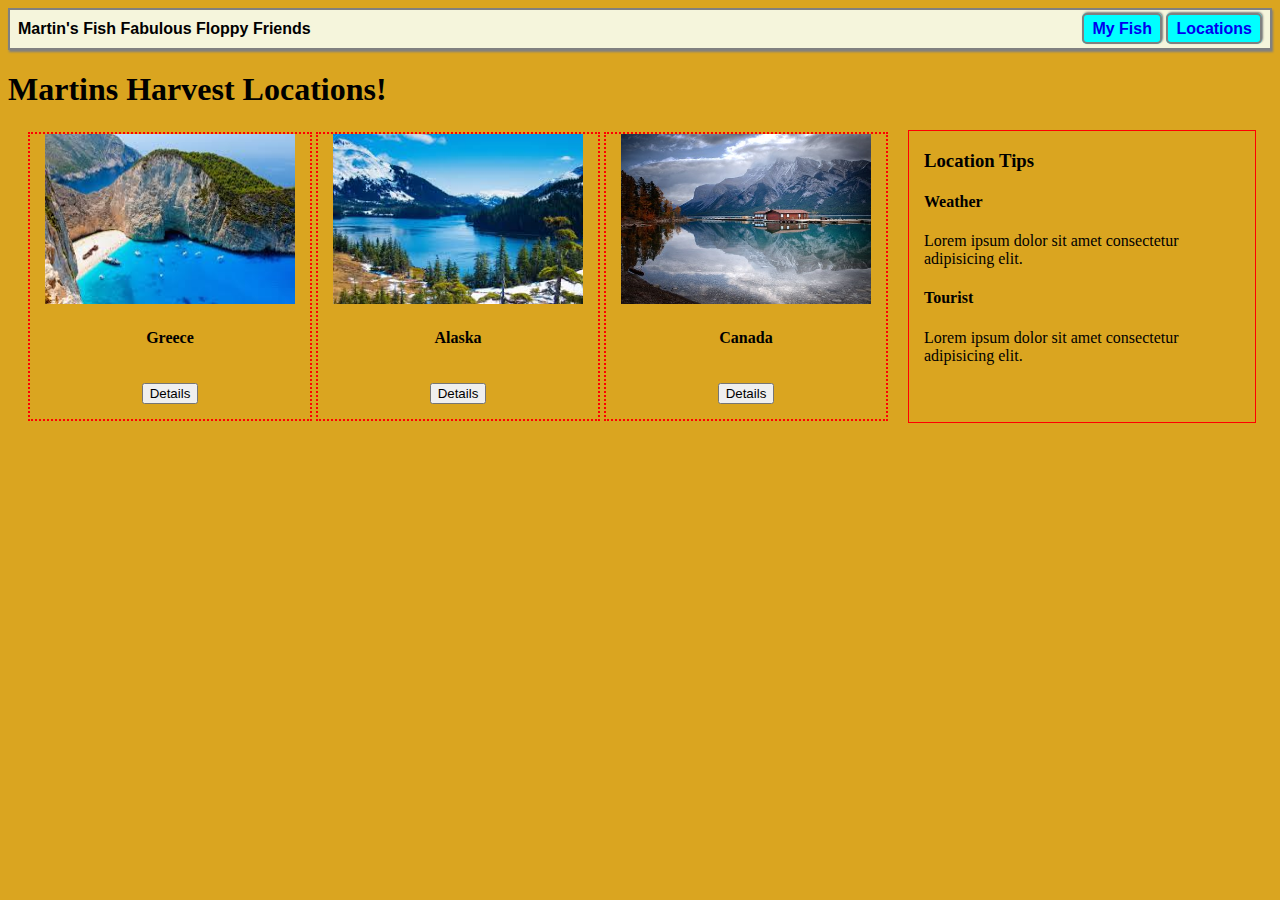
==== locations.html @ 7ce43bf4 "automated locations and fish html" ====
<!DOCTYPE html>
<html lang="en">
  <head>
    <meta charset="UTF-8" />
    <meta name="viewport" content="width=device-width, initial-scale=1.0" />
    <meta http-equiv="X-UA-Compatible" content="ie=edge" />
    <title>Martins Aquarium</title>
    <link rel="stylesheet" href="styles/locations/locations.css" />
  </head>
  <body>
    <nav>
      <span>Martin's Fish Fabulous Floppy Friends</span>
      <span class="nav__links">
        <a href="/">My Fish</a>
        <a href="locations.html">Locations</a>
      </span>
    </nav>
    <main>
      <h1>Martins Harvest Locations!</h1>
      <div class="content">
        <article class="locations-content"></article>
        <aside class="color3">
          <h3>Location Tips</h3>
          <div class="tips">
            <h4>Weather</h4>
            <p>
              Lorem ipsum dolor sit amet consectetur adipisicing elit.
            </p>
          </div>
          <div class="tips">
            <h4>Tourist</h4>
            <p>
              Lorem ipsum dolor sit amet consectetur adipisicing elit.
            </p>
          </div>
        </aside>
      </div>
    </main>
    <script type="module" src="scripts/locations/main.js"></script>
  </body>
</html>
---- styles/locations/locations.css ----
@import "../../styles/nav/nav.css";
body {
  box-sizing: border-box;
  background-color: goldenrod;
}
.content {
  display: flex;
  flex-wrap: wrap;
}
.locations-content {
  display: flex;
  flex-wrap: wrap;
  padding: 0 18px;
}
.color3 {
  flex-basis: 25%;
  padding: 0 15px;
}
aside {
  border: 1px solid red;
  padding: 0 5px;
}
.info {
  padding: 0 15px;
  margin: 2px;
  border: 2px dotted red;
  text-align: center;
}
.image-size {
  height: 170px;
  width: 250px;
}
button {
  cursor: pointer;
}
/* .dialog-info {
} */
.info-tips {
  padding: 5px;
}
/* .tips {
} */
.button--close {
  margin: 15px;
}
.btn {
  margin: 15px;
}
.highlightLocations {
  background-color: darkgoldenrod;
  color: lightgoldenrodyellow;
}
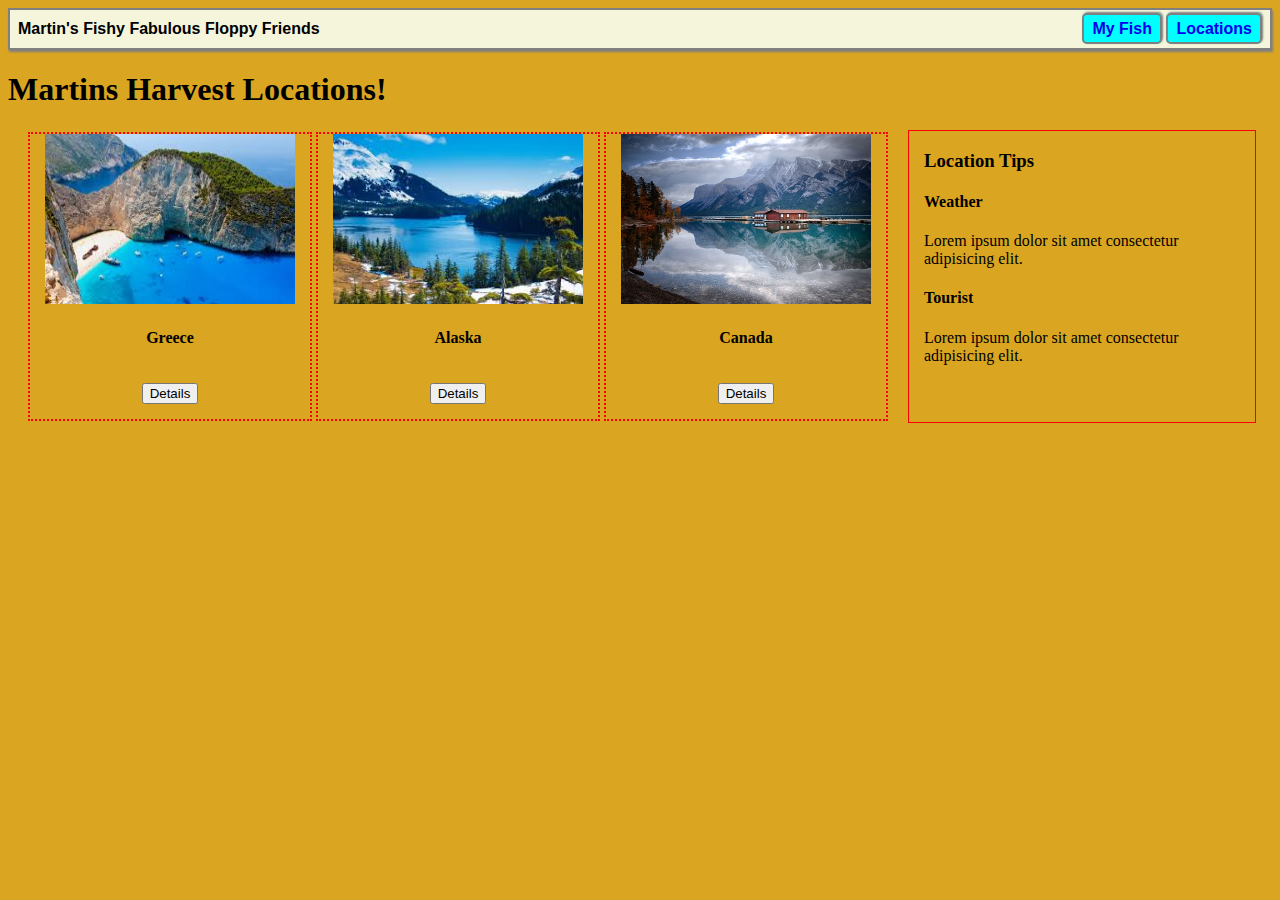
==== commit 3218211a: "changed title name replaced fish with fishy" ====
--- a/locations.html
+++ b/locations.html
@@ -9,7 +9,7 @@
   </head>
   <body>
     <nav>
-      <span>Martin's Fish Fabulous Floppy Friends</span>
+      <span>Martin's Fishy Fabulous Floppy Friends</span>
       <span class="nav__links">
         <a href="/">My Fish</a>
         <a href="locations.html">Locations</a>
@@ -19,7 +19,7 @@
       <h1>Martins Harvest Locations!</h1>
       <div class="content">
         <article class="locations-content"></article>
-        <aside class="color3">
+        <aside class="location-tips">
           <h3>Location Tips</h3>
           <div class="tips">
             <h4>Weather</h4>
--- a/styles/locations/locations.css
+++ b/styles/locations/locations.css
@@ -12,7 +12,7 @@
   flex-wrap: wrap;
   padding: 0 18px;
 }
-.color3 {
+.location-tips {
   flex-basis: 25%;
   padding: 0 15px;
 }
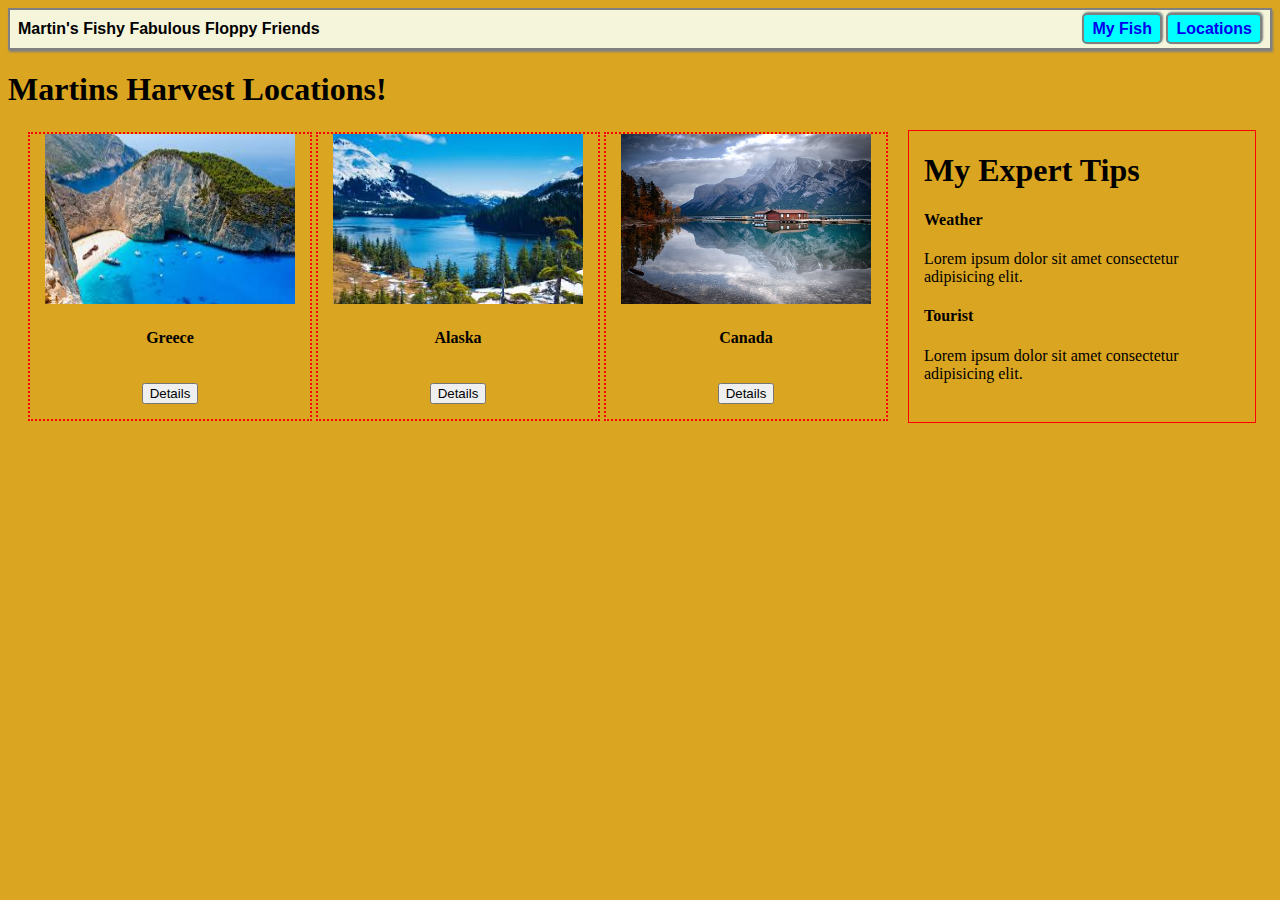
==== commit 4e7fcf1b: "added highlights" ====
--- a/locations.html
+++ b/locations.html
@@ -20,7 +20,7 @@
       <div class="content">
         <article class="locations-content"></article>
         <aside class="location-tips">
-          <h3>Location Tips</h3>
+          <!-- <h3>Location Tips</h3>
           <div class="tips">
             <h4>Weather</h4>
             <p>
@@ -32,7 +32,7 @@
             <p>
               Lorem ipsum dolor sit amet consectetur adipisicing elit.
             </p>
-          </div>
+          </div> -->
         </aside>
       </div>
     </main>
--- a/styles/locations/locations.css
+++ b/styles/locations/locations.css
@@ -50,3 +50,7 @@
   background-color: darkgoldenrod;
   color: lightgoldenrodyellow;
 }
+.tipsHighlightsSections {
+  border: 1px solid darkgoldenrod;
+  color: lightgoldenrodyellow;
+}
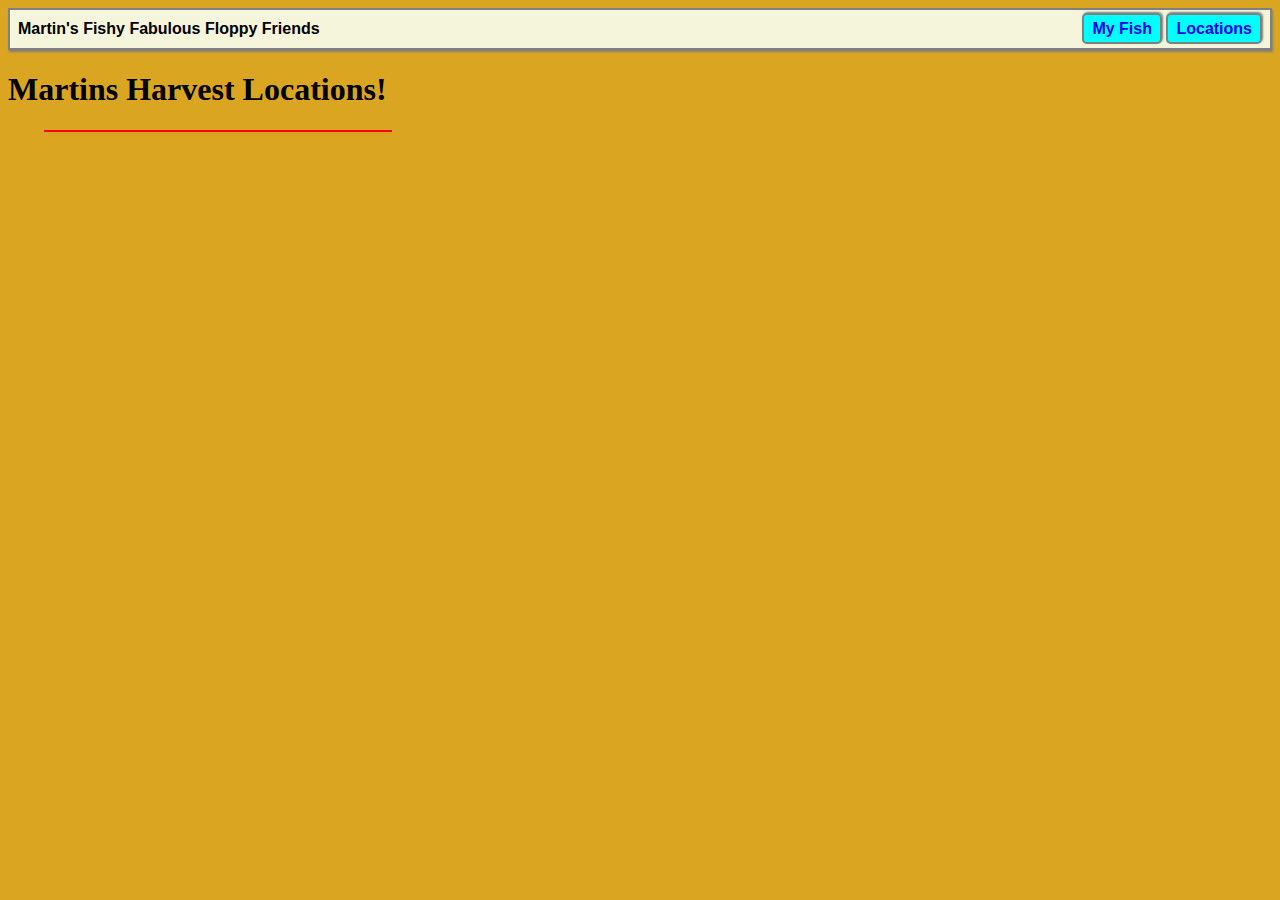
==== commit 0dba6515: "changed file and folder names" ====
--- a/locations.html
+++ b/locations.html
@@ -19,21 +19,7 @@
       <h1>Martins Harvest Locations!</h1>
       <div class="content">
         <article class="locations-content"></article>
-        <aside class="location-tips">
-          <!-- <h3>Location Tips</h3>
-          <div class="tips">
-            <h4>Weather</h4>
-            <p>
-              Lorem ipsum dolor sit amet consectetur adipisicing elit.
-            </p>
-          </div>
-          <div class="tips">
-            <h4>Tourist</h4>
-            <p>
-              Lorem ipsum dolor sit amet consectetur adipisicing elit.
-            </p>
-          </div> -->
-        </aside>
+        <aside class="location-tips"></aside>
       </div>
     </main>
     <script type="module" src="scripts/locations/main.js"></script>
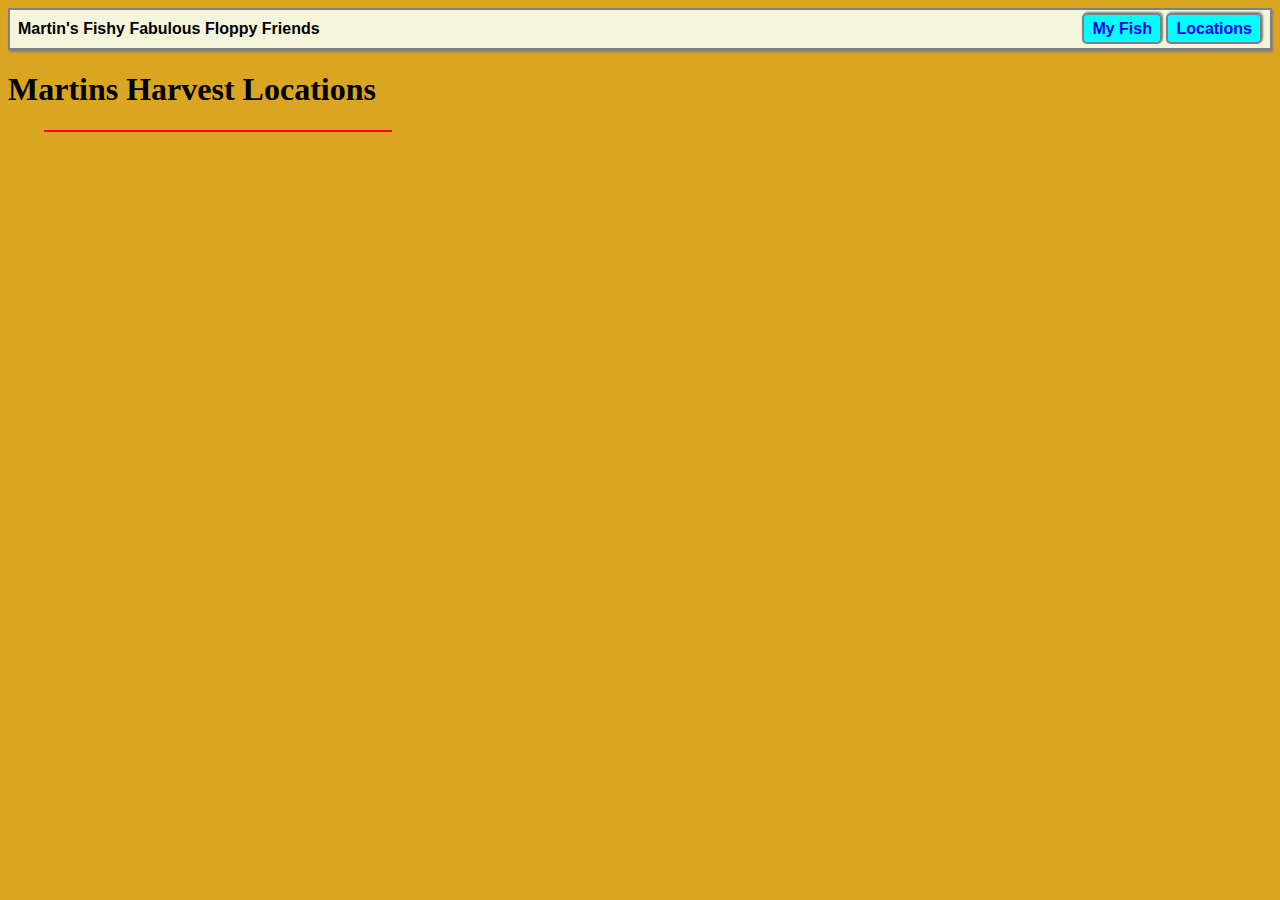
==== commit f99de666: "changed heading name from my fish to martins fish collection" ====
--- a/locations.html
+++ b/locations.html
@@ -16,7 +16,7 @@
       </span>
     </nav>
     <main>
-      <h1>Martins Harvest Locations!</h1>
+      <h1>Martins Harvest Locations</h1>
       <div class="content">
         <article class="locations-content"></article>
         <aside class="location-tips"></aside>
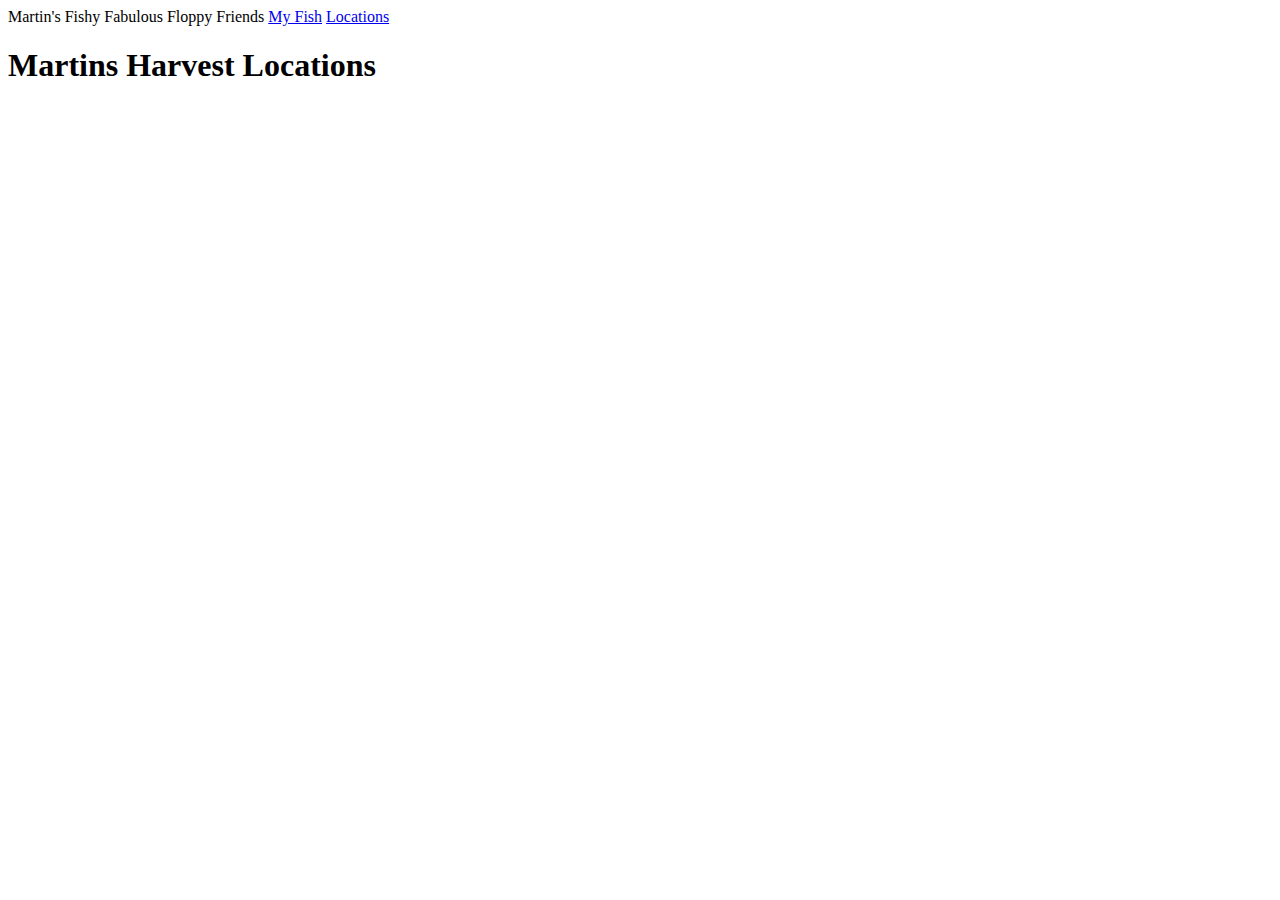
==== commit 62868038: "refactored code" ====
--- a/locations.html
+++ b/locations.html
@@ -5,14 +5,14 @@
     <meta name="viewport" content="width=device-width, initial-scale=1.0" />
     <meta http-equiv="X-UA-Compatible" content="ie=edge" />
     <title>Martins Aquarium</title>
-    <link rel="stylesheet" href="styles/locations/locations.css" />
+    <link rel="stylesheet" href="styles/Locations/Locations.css" />
   </head>
   <body>
     <nav>
       <span>Martin's Fishy Fabulous Floppy Friends</span>
       <span class="nav__links">
         <a href="/">My Fish</a>
-        <a href="locations.html">Locations</a>
+        <a href="Locations.html">Locations</a>
       </span>
     </nav>
     <main>
@@ -22,6 +22,6 @@
         <aside class="location-tips"></aside>
       </div>
     </main>
-    <script type="module" src="scripts/locations/main.js"></script>
+    <script type="module" src="scripts/Locations/Index.js"></script>
   </body>
 </html>
